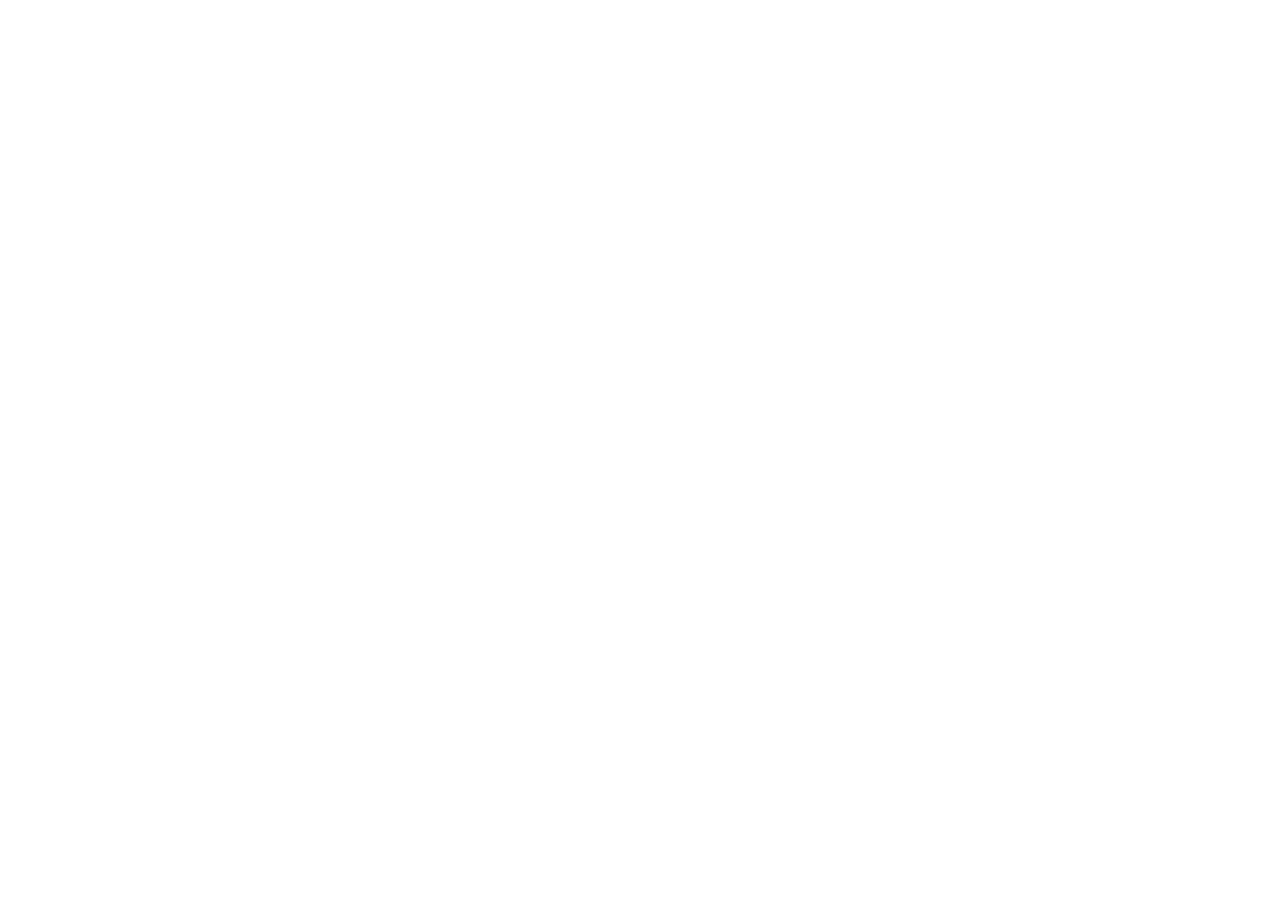
==== src/frontend/html/admin.html @ 75c11ada "add admin page with some kill buttons" ====
<!DOCTYPE html>
<html lang="en">
<head>
    <meta charset="UTF-8">
    <meta name="viewport" content="width=device-width, initial-scale=1.0">
    <title>Admin page</title>
    <script src="../js/admin.js" defer></script>
</head>

<body>

    <main style="display: flex; flex-direction: column;">

        <div id="sessions_list">

        </div>

        <div id="users_list">

        </div>

        <div id="transactions_list">

        </div>

    </main>

</body>


</html>
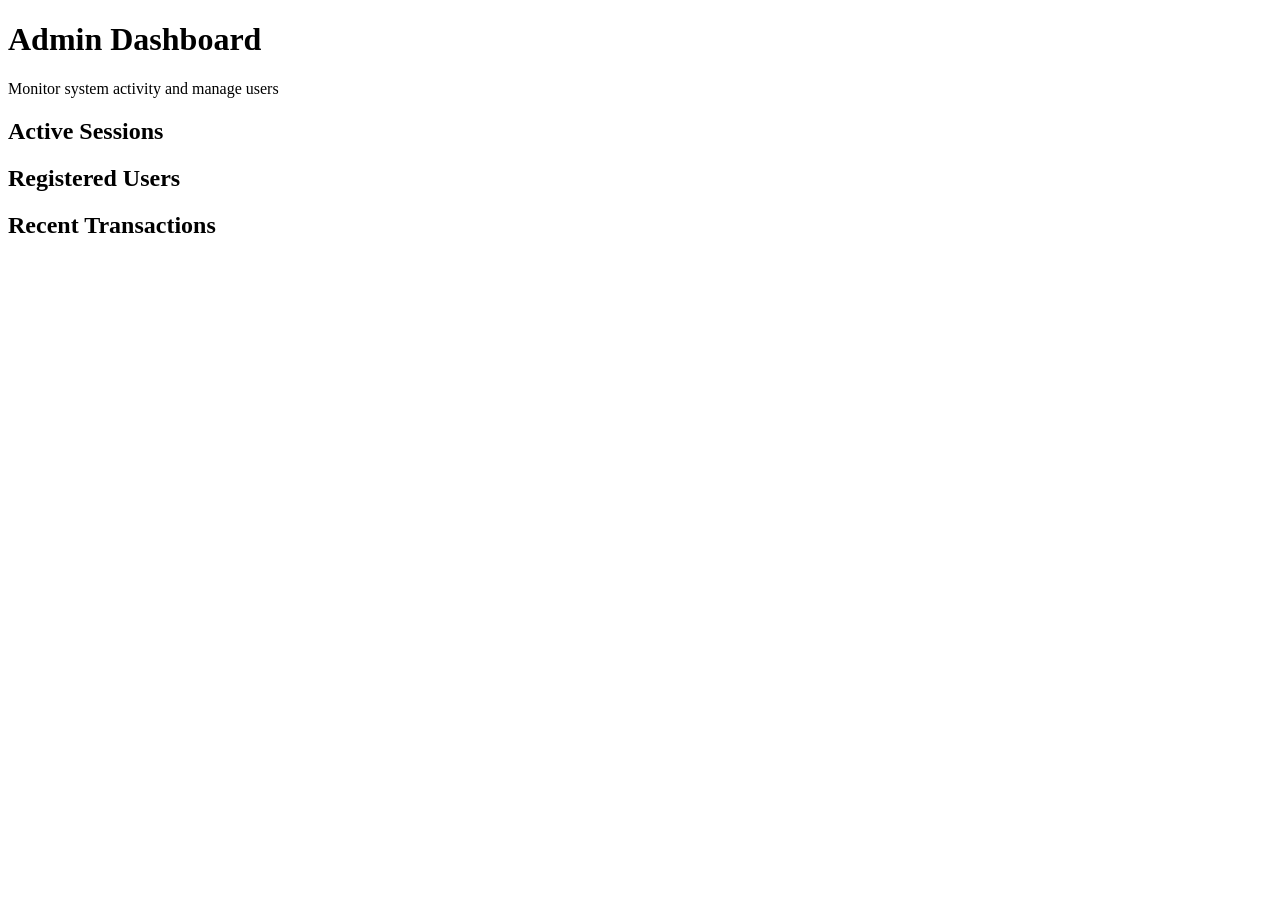
==== commit 31c5319c: "first ver of front" ====
--- a/src/frontend/html/admin.html
+++ b/src/frontend/html/admin.html
@@ -4,28 +4,47 @@
     <meta charset="UTF-8">
     <meta name="viewport" content="width=device-width, initial-scale=1.0">
     <title>Admin page</title>
-    <script src="../js/admin.js" defer></script>
+
+    <script type="module" src="../js/admin.js" defer></script>
+    <script src="../js/sweetalert2.js" defer></script>
+
+    <link rel="stylesheet" href="css/sweetalert2.css">
+    <link rel="stylesheet" href="css/main.css">
+    <link rel="stylesheet" href="css/admin.css">
+
 </head>
 
 <body>
 
-    <main style="display: flex; flex-direction: column;">
-
-        <div id="sessions_list">
-
+    <div class="admin-container">
+        <div class="admin-header">
+            <h1 class="admin-title">Admin Dashboard</h1>
+            <p>Monitor system activity and manage users</p>
         </div>
 
-        <div id="users_list">
+        <div class="list-container">
+            <div class="admin-section top-section">
+                <h2 class="section-title">Active Sessions</h2>
+                <div id="sessions_list" class="admin-list">
 
+                </div>
+            </div>
+
+            <div class="admin-section">
+                <h2 class="section-title">Registered Users</h2>
+                <div id="users_list" class="admin-list">
+
+                </div>
+            </div>
+
+            <div class="admin-section bottom-section">
+                <h2 class="section-title">Recent Transactions</h2>
+                <div id="transactions_list" class="admin-list">
+
+                </div>
+            </div>
         </div>
-
-        <div id="transactions_list">
-
-        </div>
-
-    </main>
+    </div>
 
 </body>
-
-
-</html>+</html>
